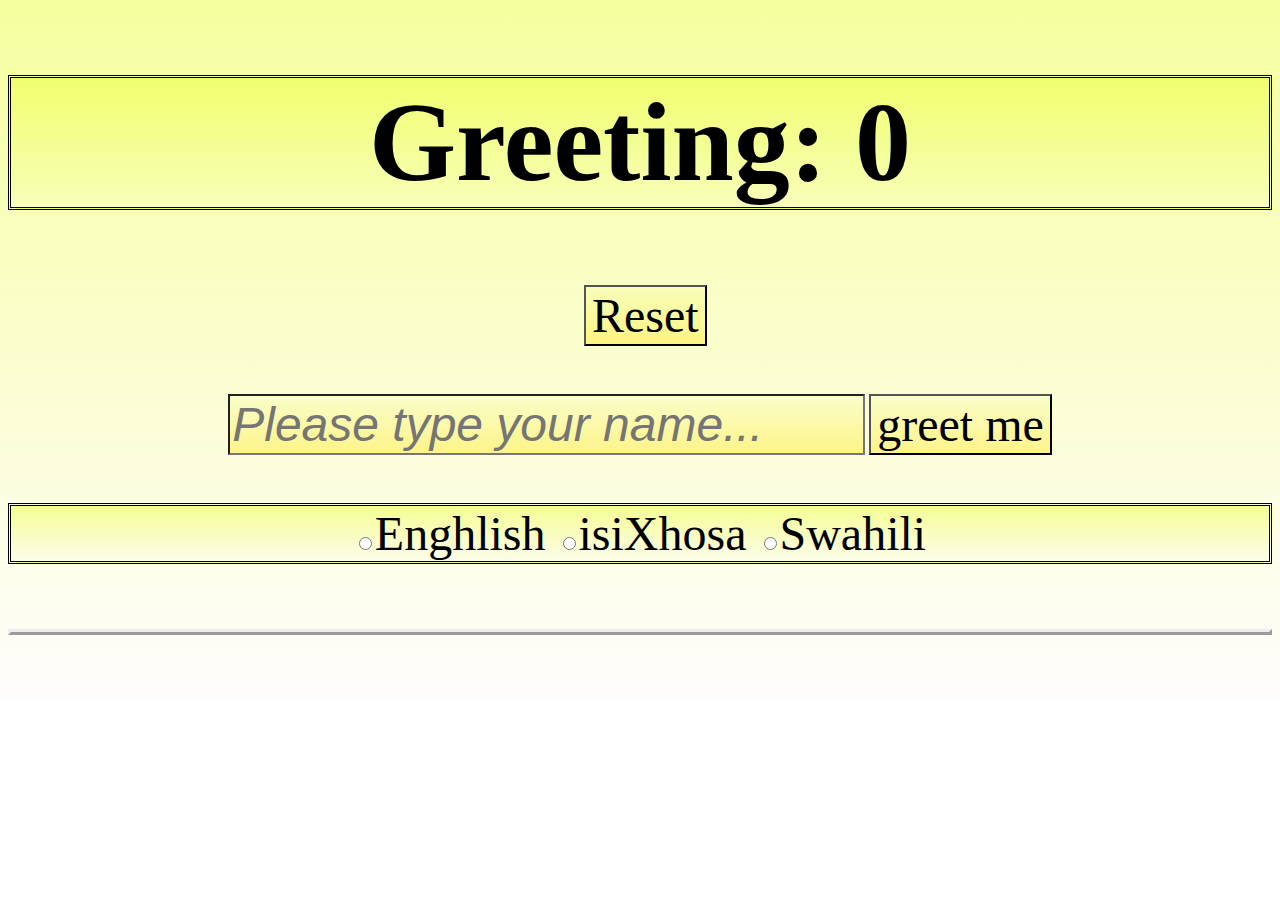
==== index.html @ 97bf6bd9 "final updates to greet exercise" ====
<!DOCTYPE html>
<html>
  <head>
    <meta charset="utf-8">
    <title>GreetingExercise</title>
    <link rel="stylesheet"  href="greet.css">
    <link rel="stylesheet" href="https://cdnjs.cloudflare.com/ajax/libs/animate.css/3.5.2/animate.min.css">


  </head>
  <body>
    <h1 class="animated rubberBand">Greeting: <a id = "counter"></a></h1>

    <button id="resetCounter" type="button" onclick=resetFunction() >Reset</button>



<div class="nellz">
<input id="myName" type="text"  placeholder="Please type your name..." > </input>

<button class="animated infinate zoomIn"  type="button" onclick="myfunction()">greet me</button>
</div>
<div class="Asante">


<input id="myLang"type="radio" name="language" value="">Enghlish </input>
<input id="myLang"type="radio" name="language" value="">isiXhosa </input>
<input id="myLang"type="radio" name="language" value="">Swahili </input>
</div>
<h2 id="outputgr"></h2>

<script src="greet.js">
</script>
  </body>
</html>
---- greet.css ----
body{
      background: linear-gradient(rgba(228, 255, 0, 0.38), rgba(244, 54, 54, 0.01)););

    background-repeat: no-repeat;;
}
h1 {
    text-align: center;
    font-size: 7em;
background: linear-gradient(rgba(228, 255, 0, 0.34), rgba(175, 76, 76, 0));;
 border: double;
}
button{

  font-size: 3em;
  background: linear-gradient(rgba(228, 255, 0, 0.05), rgba(255, 235, 59, 0.52));
  font-family: -webkit-body;
}
#resetCounter{
  margin-bottom: 1em;
margin-left: 12em;
font-size: 3em;
    background: linear-gradient(rgba(228, 255, 0, 0.05), rgba(255, 235, 59, 0.52));
    font-family: -webkit-body;
}
input{
  font-size: 3em;
background: linear-gradient(rgba(228, 255, 0, 0.05), rgba(255, 235, 59, 0.52));font-style: italic;
}
.nellz{
    text-align: center;
}
h2{
  text-align: center;
    font-size: 6em;
    font-family: monospace;
    border: outset;
    background: linear-gradient(rgba(228, 255, 0, 0.38), rgba(244, 54, 54, 0.01));
}
.Asante{
      margin-top: 1em;
      text-align: center;
      border: double;
    font-size: -webkit-xxx-large;
    background: linear-gradient(rgba(228, 255, 0, 0.34), rgba(175, 76, 76, 0));
}
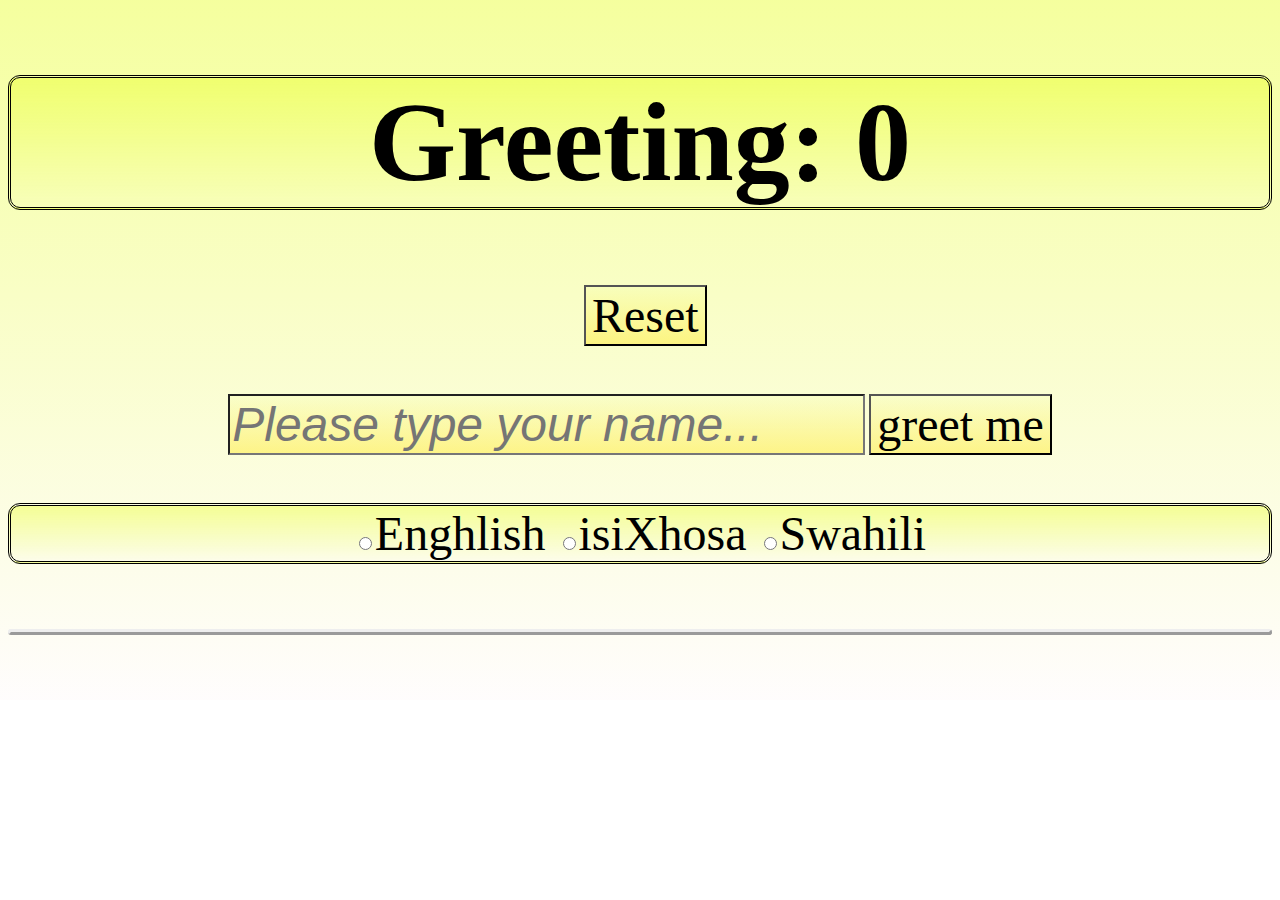
==== commit 7bc89ce8: "done with my greetings exercise" ====
--- a/index.html
+++ b/index.html
@@ -1,35 +1,38 @@
 <!DOCTYPE html>
 <html>
-  <head>
-    <meta charset="utf-8">
-    <title>GreetingExercise</title>
-    <link rel="stylesheet"  href="greet.css">
-    <link rel="stylesheet" href="https://cdnjs.cloudflare.com/ajax/libs/animate.css/3.5.2/animate.min.css">
+
+<head>
+  <meta charset="utf-8">
+  <title>GreetingExercise</title>
+  <link rel="stylesheet" href="greet.css">
+  <link rel="stylesheet" href="https://cdnjs.cloudflare.com/ajax/libs/animate.css/3.5.2/animate.min.css">
 
 
-  </head>
-  <body>
-    <h1 class="animated rubberBand">Greeting: <a id = "counter"></a></h1>
+</head>
 
-    <button id="resetCounter" type="button" onclick=resetFunction() >Reset</button>
+<body>
+  <h1 class="animated lightSpeedIn">Greeting: <a id = "counter"></a></h1>
+
+  <button id="resetCounter" type="button" onclick=resetFunction()>Reset</button>
 
 
 
-<div class="nellz">
-<input id="myName" type="text"  placeholder="Please type your name..." > </input>
+  <div class="nellz">
+    <input id="myName" type="text" placeholder="Please type your name..."> </input>
 
-<button class="animated infinate zoomIn"  type="button" onclick="myfunction()">greet me</button>
-</div>
-<div class="Asante">
+    <button class="animated flipInX" type="button" onclick="myfunction()">greet me</button>
+  </div>
+  <div class="Asante">
 
 
-<input id="myLang"type="radio" name="language" value="">Enghlish </input>
-<input id="myLang"type="radio" name="language" value="">isiXhosa </input>
-<input id="myLang"type="radio" name="language" value="">Swahili </input>
-</div>
-<h2 id="outputgr"></h2>
+    <input id="myLang" type="radio" name="language" value="">Enghlish </input>
+    <input id="myLang" type="radio" name="language" value="">isiXhosa </input>
+    <input id="myLang" type="radio" name="language" value="">Swahili </input>
+  </div>
+  <h2 id="outputgr"></h2>
 
-<script src="greet.js">
-</script>
-  </body>
+  <script src="greet.js">
+  </script>
+</body>
+
 </html>
--- a/greet.css
+++ b/greet.css
@@ -8,6 +8,7 @@
     font-size: 7em;
 background: linear-gradient(rgba(228, 255, 0, 0.34), rgba(175, 76, 76, 0));;
  border: double;
+ border-radius: 12px
 }
 button{
 
@@ -28,6 +29,7 @@
 }
 .nellz{
     text-align: center;
+    border-radius: 12px
 }
 h2{
   text-align: center;
@@ -35,6 +37,7 @@
     font-family: monospace;
     border: outset;
     background: linear-gradient(rgba(228, 255, 0, 0.38), rgba(244, 54, 54, 0.01));
+    border-radius: 12px
 }
 .Asante{
       margin-top: 1em;
@@ -42,4 +45,5 @@
       border: double;
     font-size: -webkit-xxx-large;
     background: linear-gradient(rgba(228, 255, 0, 0.34), rgba(175, 76, 76, 0));
+    border-radius: 12px
 }
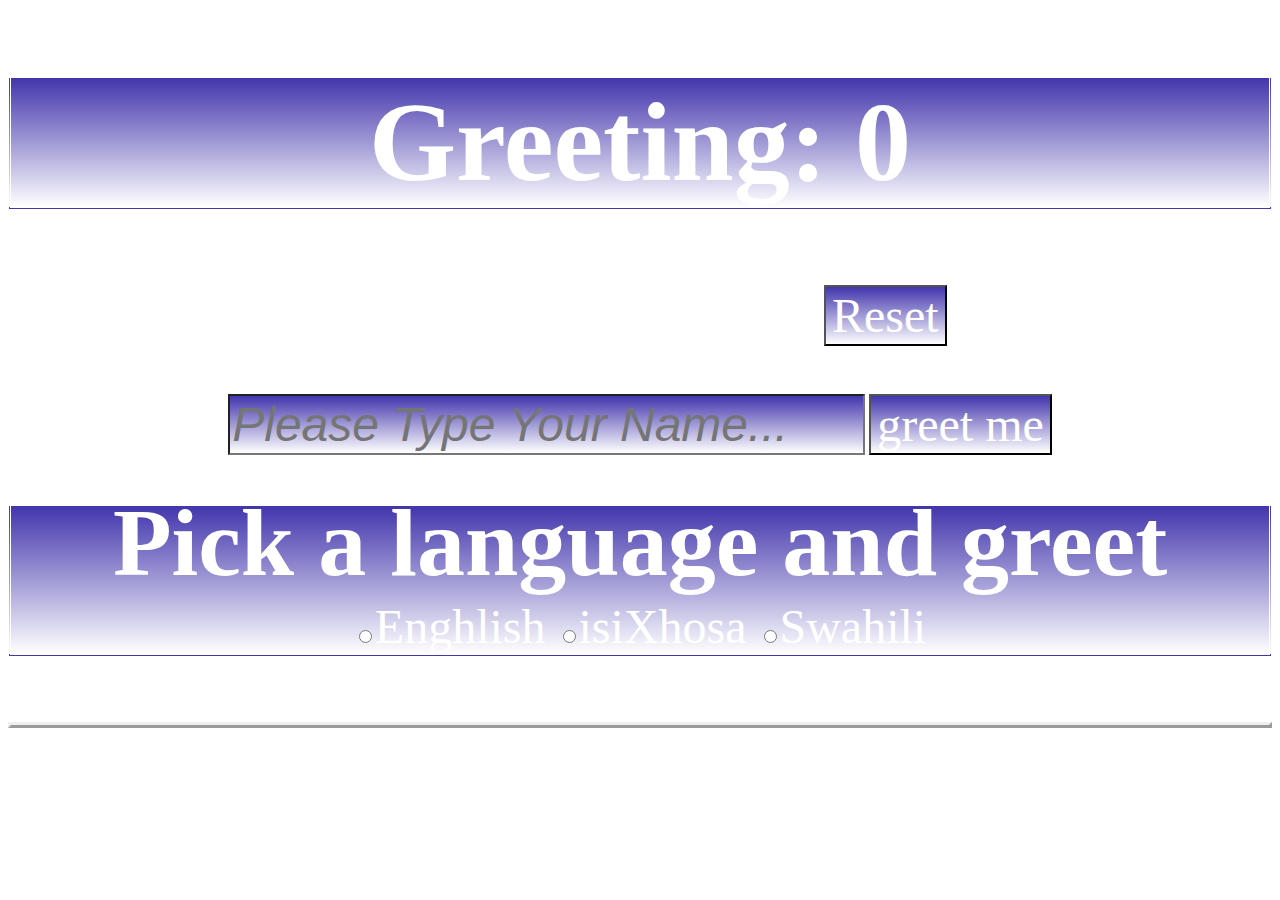
==== commit 712096b5: "better" ====
--- a/index.html
+++ b/index.html
@@ -10,8 +10,7 @@
 
 </head>
 
-<body>
-  <h1 class="animated lightSpeedIn">Greeting: <a id = "counter"></a></h1>
+<h1 class="animated bounceInUp">Greeting: <a id = "counter"></a></h1>
 
   <button id="resetCounter" type="button" onclick=resetFunction()>Reset</button>
 
@@ -24,6 +23,7 @@
   </div>
   <div class="Asante">
 
+    <h4>Pick a language and greet</h4>
 
     <input id="myLang" type="radio" name="language" value="">Enghlish </input>
     <input id="myLang" type="radio" name="language" value="">isiXhosa </input>
@@ -36,3 +36,4 @@
 </body>
 
 </html>
+<!--done now-->
--- a/greet.css
+++ b/greet.css
@@ -1,49 +1,74 @@
-body{
-      background: linear-gradient(rgba(228, 255, 0, 0.38), rgba(244, 54, 54, 0.01)););
-
-    background-repeat: no-repeat;;
+body {
+  /*background: linear-gradient(rgba(228, 255, 0, 0.38), rgba(244, 54, 54, 0.01));
+  );*/
+  background-repeat: no-repeat;
+  background-image: url("/home/bootcamp/projects/greetings/images/wallpaper-nebg9-waterscape-store-beach-arising-pristine-mermaid.jpg");
+  background-size: cover;
+  color: white;
+  ;
 }
 h1 {
-    text-align: center;
-    font-size: 7em;
-background: linear-gradient(rgba(228, 255, 0, 0.34), rgba(175, 76, 76, 0));;
- border: double;
- border-radius: 12px
+  text-align: center;
+  font-size: 7em;
+  background: linear-gradient(rgba(24, 9, 154, 0.82), rgba(175, 76, 76, 0));
+  ;
+  border: double;
+  border-radius: 12px
+  color: white;
 }
-button{
+button {
+  font-size: 3em;
+  background: linear-gradient(rgba(24, 9, 154, 0.82), rgba(175, 76, 76, 0));
+  font-family: -webkit-body;
+  color: white;
+}
+#resetCounter {
+  margin-bottom: 1em;
+  margin-left: 12em;
+  font-size: 3em;
+  background: linear-gradient(rgba(24, 9, 154, 0.82), rgba(175, 76, 76, 0));
+  font-family: -webkit-body;
+  color: white;
+}
+input {
+  font-size: 3em;
+  background: linear-gradient(rgba(24, 9, 154, 0.82), rgba(175, 76, 76, 0));
+  font-style: italic;
+  color: white;
+  text-transform: capitalize;
+}
+.nellz {
+  text-align: center;
+  border-radius: 12px
+  color: white;
+}
+h2 {
+  text-align: center;
+  font-size: 6em;
+  font-family: monospace;
+  border: outset;
+  background: linear-gradient(rgba(24, 9, 154, 0.82), rgba(175, 76, 76, 0));
+  border-radius: 12px
+  color: white;
+  text-transform: capitalize;
+}
+.Asante {
+  margin-top: 1em;
+  text-align: center;
+  border: double;
+  font-size: -webkit-xxx-large;
+  background: linear-gradient(rgba(24, 9, 154, 0.82), rgba(175, 76, 76, 0));
+  border-radius: 12px
+  color: white;
+}
+h4 {
+  font-size: 2em;
+  margin-top: -19px;
+  margin-bottom: 1px;
+}
+#resetCounter {
+  text-align: center;
+  margin-left: 17em;
+}
 
-  font-size: 3em;
-  background: linear-gradient(rgba(228, 255, 0, 0.05), rgba(255, 235, 59, 0.52));
-  font-family: -webkit-body;
-}
-#resetCounter{
-  margin-bottom: 1em;
-margin-left: 12em;
-font-size: 3em;
-    background: linear-gradient(rgba(228, 255, 0, 0.05), rgba(255, 235, 59, 0.52));
-    font-family: -webkit-body;
-}
-input{
-  font-size: 3em;
-background: linear-gradient(rgba(228, 255, 0, 0.05), rgba(255, 235, 59, 0.52));font-style: italic;
-}
-.nellz{
-    text-align: center;
-    border-radius: 12px
-}
-h2{
-  text-align: center;
-    font-size: 6em;
-    font-family: monospace;
-    border: outset;
-    background: linear-gradient(rgba(228, 255, 0, 0.38), rgba(244, 54, 54, 0.01));
-    border-radius: 12px
-}
-.Asante{
-      margin-top: 1em;
-      text-align: center;
-      border: double;
-    font-size: -webkit-xxx-large;
-    background: linear-gradient(rgba(228, 255, 0, 0.34), rgba(175, 76, 76, 0));
-    border-radius: 12px
-}
+/*done now*/
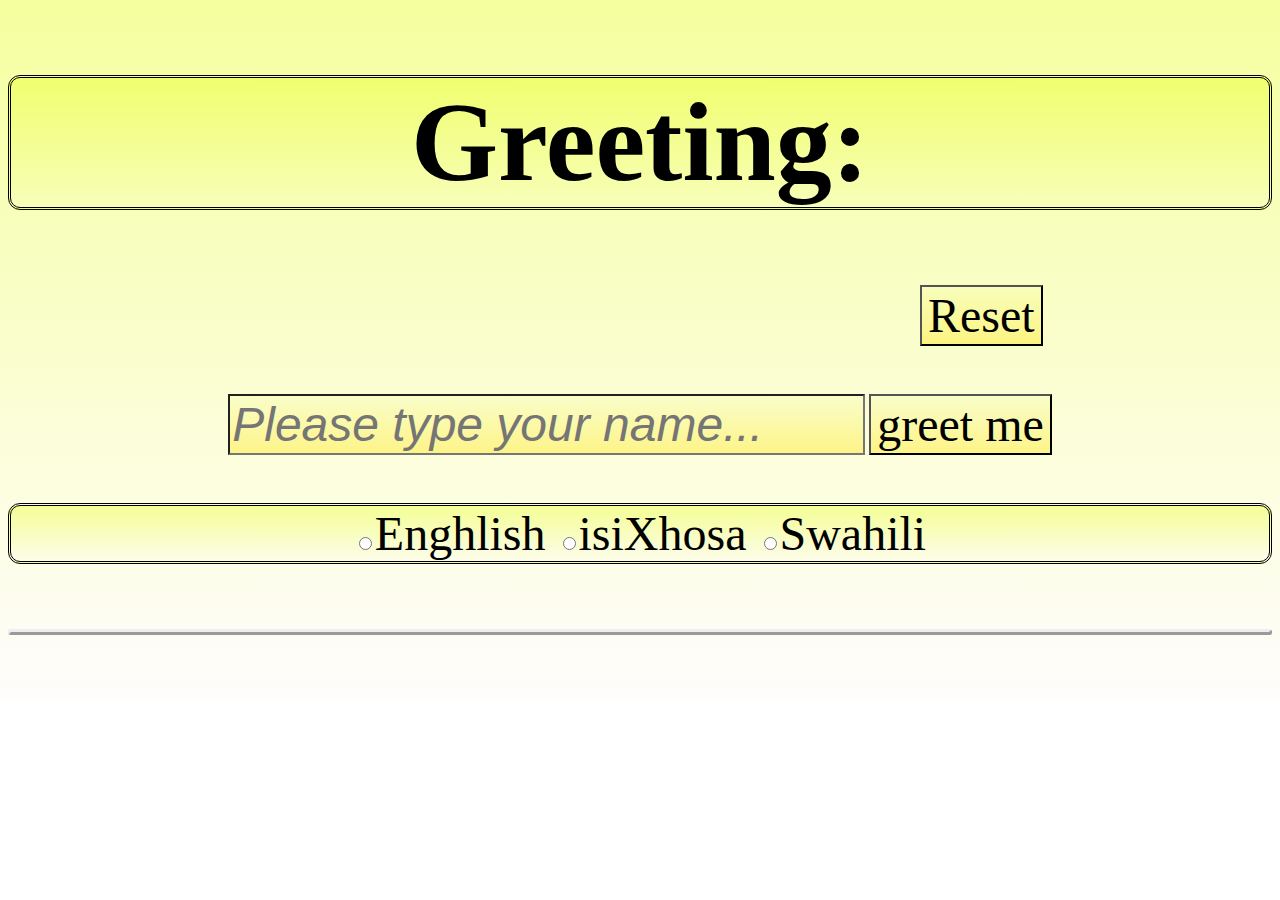
==== commit b4e0804f: "first test passing" ====
--- a/index.html
+++ b/index.html
@@ -10,7 +10,8 @@
 
 </head>
 
-<h1 class="animated bounceInUp">Greeting: <a id = "counter"></a></h1>
+<body>
+  <h1 class="animated lightSpeedIn">Greeting: <a id = "counter"></a></h1>
 
   <button id="resetCounter" type="button" onclick=resetFunction()>Reset</button>
 
@@ -19,11 +20,10 @@
   <div class="nellz">
     <input id="myName" type="text" placeholder="Please type your name..."> </input>
 
-    <button class="animated flipInX" type="button" onclick="myfunction()">greet me</button>
+    <button class="animated flipInX" type="button" onclick="counterFnc()">greet me</button>
   </div>
   <div class="Asante">
 
-    <h4>Pick a language and greet</h4>
 
     <input id="myLang" type="radio" name="language" value="">Enghlish </input>
     <input id="myLang" type="radio" name="language" value="">isiXhosa </input>
@@ -31,9 +31,10 @@
   </div>
   <h2 id="outputgr"></h2>
 
-  <script src="greet.js">
-  </script>
+<script src="main.js"></script>
+<script src="message.js"></script>
+<script src="languages.js"></script>
+<script src="counter.js"></script>
 </body>
 
 </html>
-<!--done now-->
--- a/greet.css
+++ b/greet.css
@@ -1,74 +1,51 @@
 body {
-  /*background: linear-gradient(rgba(228, 255, 0, 0.38), rgba(244, 54, 54, 0.01));
-  );*/
+  background: linear-gradient(rgba(228, 255, 0, 0.38), rgba(244, 54, 54, 0.01));
+  );
   background-repeat: no-repeat;
-  background-image: url("/home/bootcamp/projects/greetings/images/wallpaper-nebg9-waterscape-store-beach-arising-pristine-mermaid.jpg");
-  background-size: cover;
-  color: white;
   ;
 }
 h1 {
   text-align: center;
   font-size: 7em;
-  background: linear-gradient(rgba(24, 9, 154, 0.82), rgba(175, 76, 76, 0));
+  background: linear-gradient(rgba(228, 255, 0, 0.34), rgba(175, 76, 76, 0));
   ;
   border: double;
   border-radius: 12px
-  color: white;
 }
 button {
   font-size: 3em;
-  background: linear-gradient(rgba(24, 9, 154, 0.82), rgba(175, 76, 76, 0));
+  background: linear-gradient(rgba(228, 255, 0, 0.05), rgba(255, 235, 59, 0.52));
   font-family: -webkit-body;
-  color: white;
 }
 #resetCounter {
   margin-bottom: 1em;
-  margin-left: 12em;
+  margin-left: 19em;
   font-size: 3em;
-  background: linear-gradient(rgba(24, 9, 154, 0.82), rgba(175, 76, 76, 0));
+  background: linear-gradient(rgba(228, 255, 0, 0.05), rgba(255, 235, 59, 0.52));
   font-family: -webkit-body;
-  color: white;
 }
 input {
   font-size: 3em;
-  background: linear-gradient(rgba(24, 9, 154, 0.82), rgba(175, 76, 76, 0));
+  background: linear-gradient(rgba(228, 255, 0, 0.05), rgba(255, 235, 59, 0.52));
   font-style: italic;
-  color: white;
-  text-transform: capitalize;
 }
 .nellz {
   text-align: center;
   border-radius: 12px
-  color: white;
 }
 h2 {
   text-align: center;
   font-size: 6em;
   font-family: monospace;
   border: outset;
-  background: linear-gradient(rgba(24, 9, 154, 0.82), rgba(175, 76, 76, 0));
+  background: linear-gradient(rgba(228, 255, 0, 0.38), rgba(244, 54, 54, 0.01));
   border-radius: 12px
-  color: white;
-  text-transform: capitalize;
 }
 .Asante {
   margin-top: 1em;
   text-align: center;
   border: double;
   font-size: -webkit-xxx-large;
-  background: linear-gradient(rgba(24, 9, 154, 0.82), rgba(175, 76, 76, 0));
+  background: linear-gradient(rgba(228, 255, 0, 0.34), rgba(175, 76, 76, 0));
   border-radius: 12px
-  color: white;
 }
-h4 {
-  font-size: 2em;
-  margin-top: -19px;
-  margin-bottom: 1px;
-}
-#resetCounter {
-  text-align: center;
-  margin-left: 17em;
-}
-
-/*done now*/
